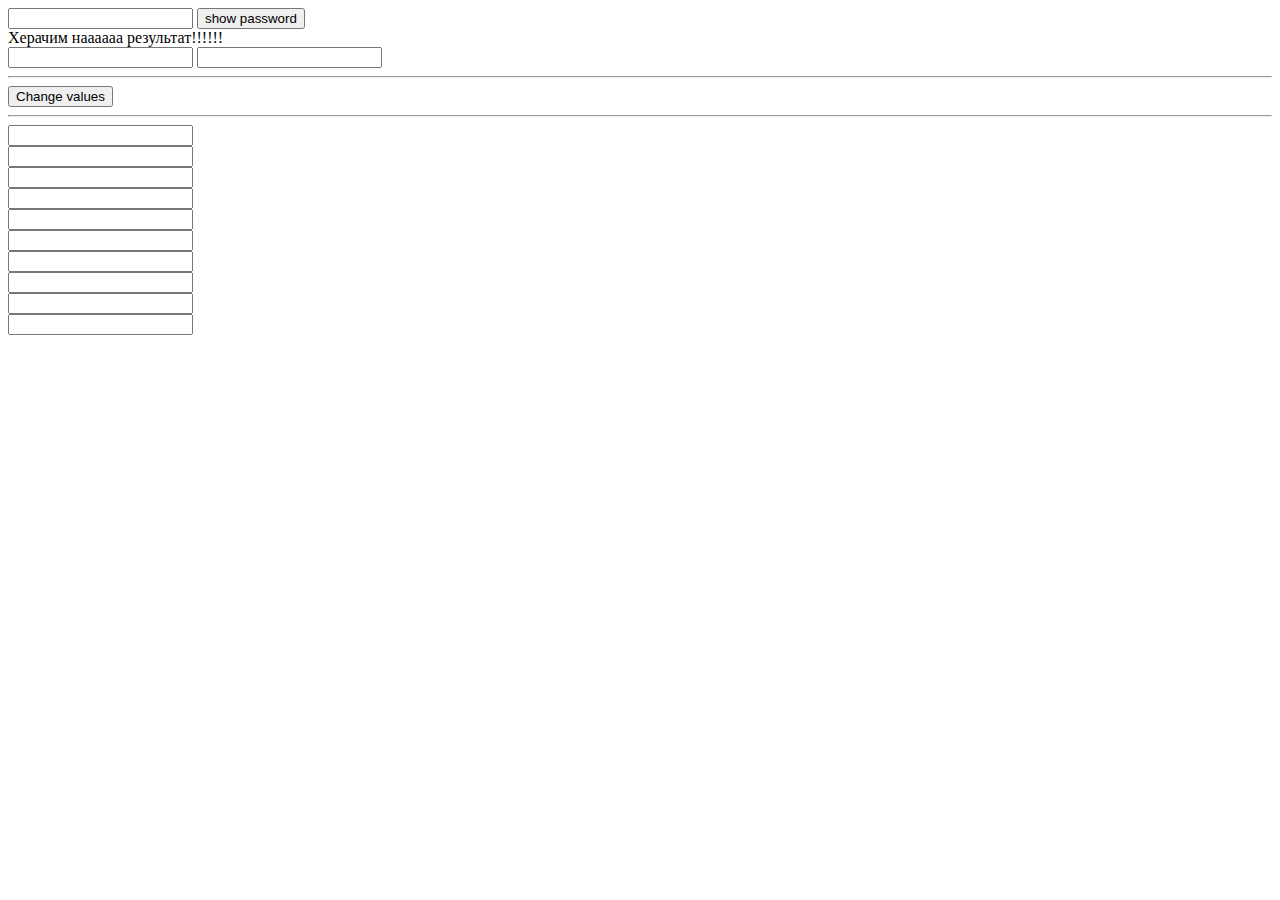
==== 14_DZ07/index.html @ 5ad70ea5 "new" ====
<!DOCTYPE html>
<html lang="en">

<head>
    <meta charset="UTF-8">
    <meta name="viewport" content="width=device-width, initial-scale=1.0">
    <title>Document</title>
    <link rel="stylesheet" href="style.css">
</head>

<body>

    <input type="password" value="" class="passwordInput">
    <button class="passwordButton">show password</button>
    <div><span class="textForChangeSpan">Херачим наааааа результат!!!!!!</span></div>

    <input type="text" id="first-value">
    <input type="text" id="second-value">
    <hr>
    <button id="change-values-btn">Change values</button>
    <hr>
    <div><input class="input-one-to-ten" type="number"></div>
    <div><input class="input-one-to-ten" type="number"></div>
    <div><input class="input-one-to-ten" type="number"></div>
    <div><input class="input-one-to-ten" type="number"></div>
    <div><input class="input-one-to-ten" type="number"></div>
    <div><input class="input-one-to-ten" type="number"></div>
    <div><input class="input-one-to-ten" type="number"></div>
    <div><input class="input-one-to-ten" type="number"></div>
    <div><input class="input-one-to-ten" type="number"></div>
    <div><input class="input-one-to-ten" type="number"></div>

    <script src="main.js"></script>
</body>

</html>
---- 14_DZ07/style.css ----
.alert {
    max-width: 400px;
    padding: 5px;
    margin: 10px 0;
    border: 1px solid #000000;
    border-radius: 4px;
    color: #3c763d;
    background-color: #dff0d8;
}
.blueButtonInDiv {
    padding: 5px;
    margin-left: 5px;
    border: 1px solid #000000;
    border-radius: 4px;
    color: #eaebec;
    background-color: #008cff;
}

.errorClass {
    border: 1px solid #ff0000;
    background-color: #008cff;
}
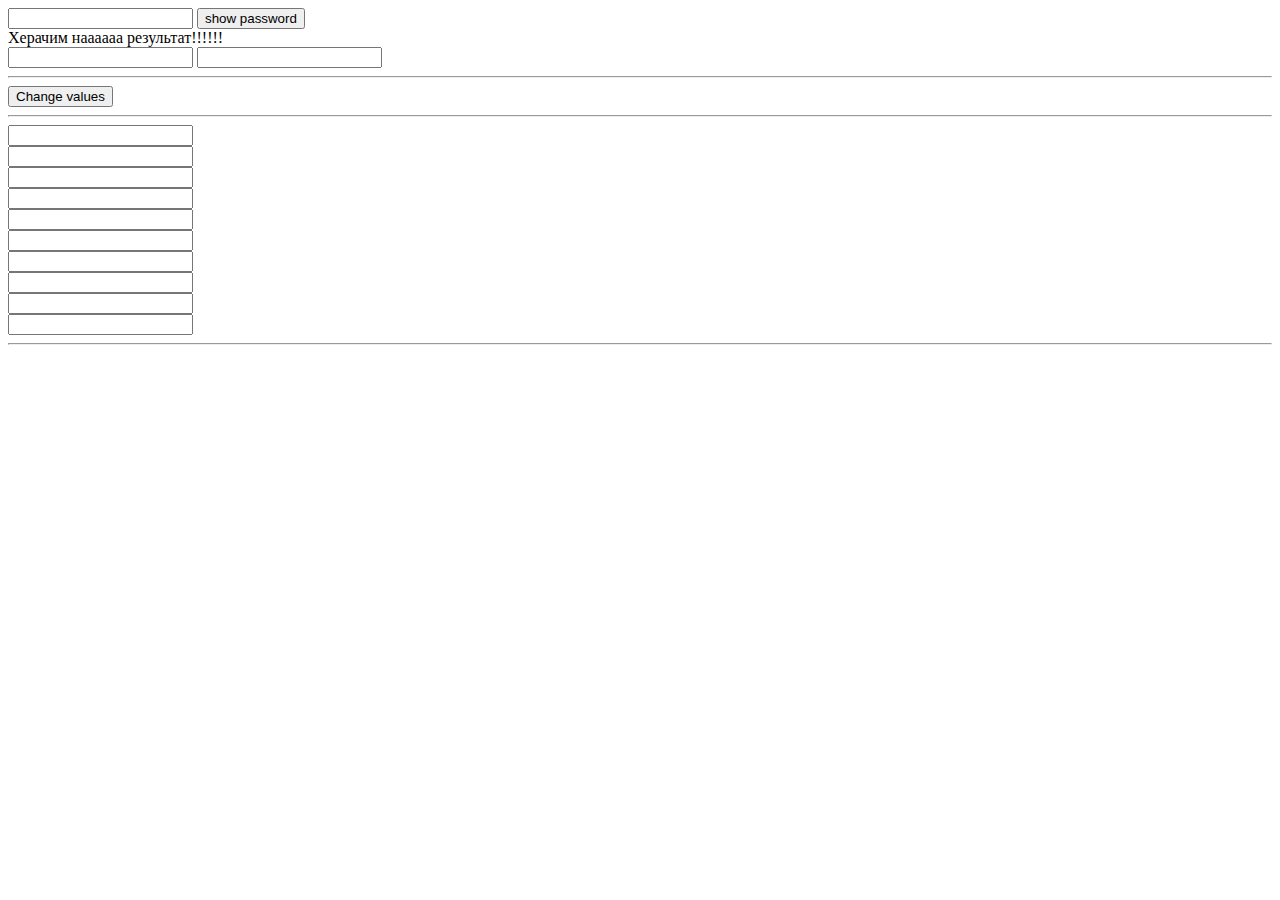
==== commit 7969fda6: "new" ====
--- a/14_DZ07/index.html
+++ b/14_DZ07/index.html
@@ -29,6 +29,7 @@
     <div><input class="input-one-to-ten" type="number"></div>
     <div><input class="input-one-to-ten" type="number"></div>
     <div><input class="input-one-to-ten" type="number"></div>
+    <hr>
 
     <script src="main.js"></script>
 </body>
